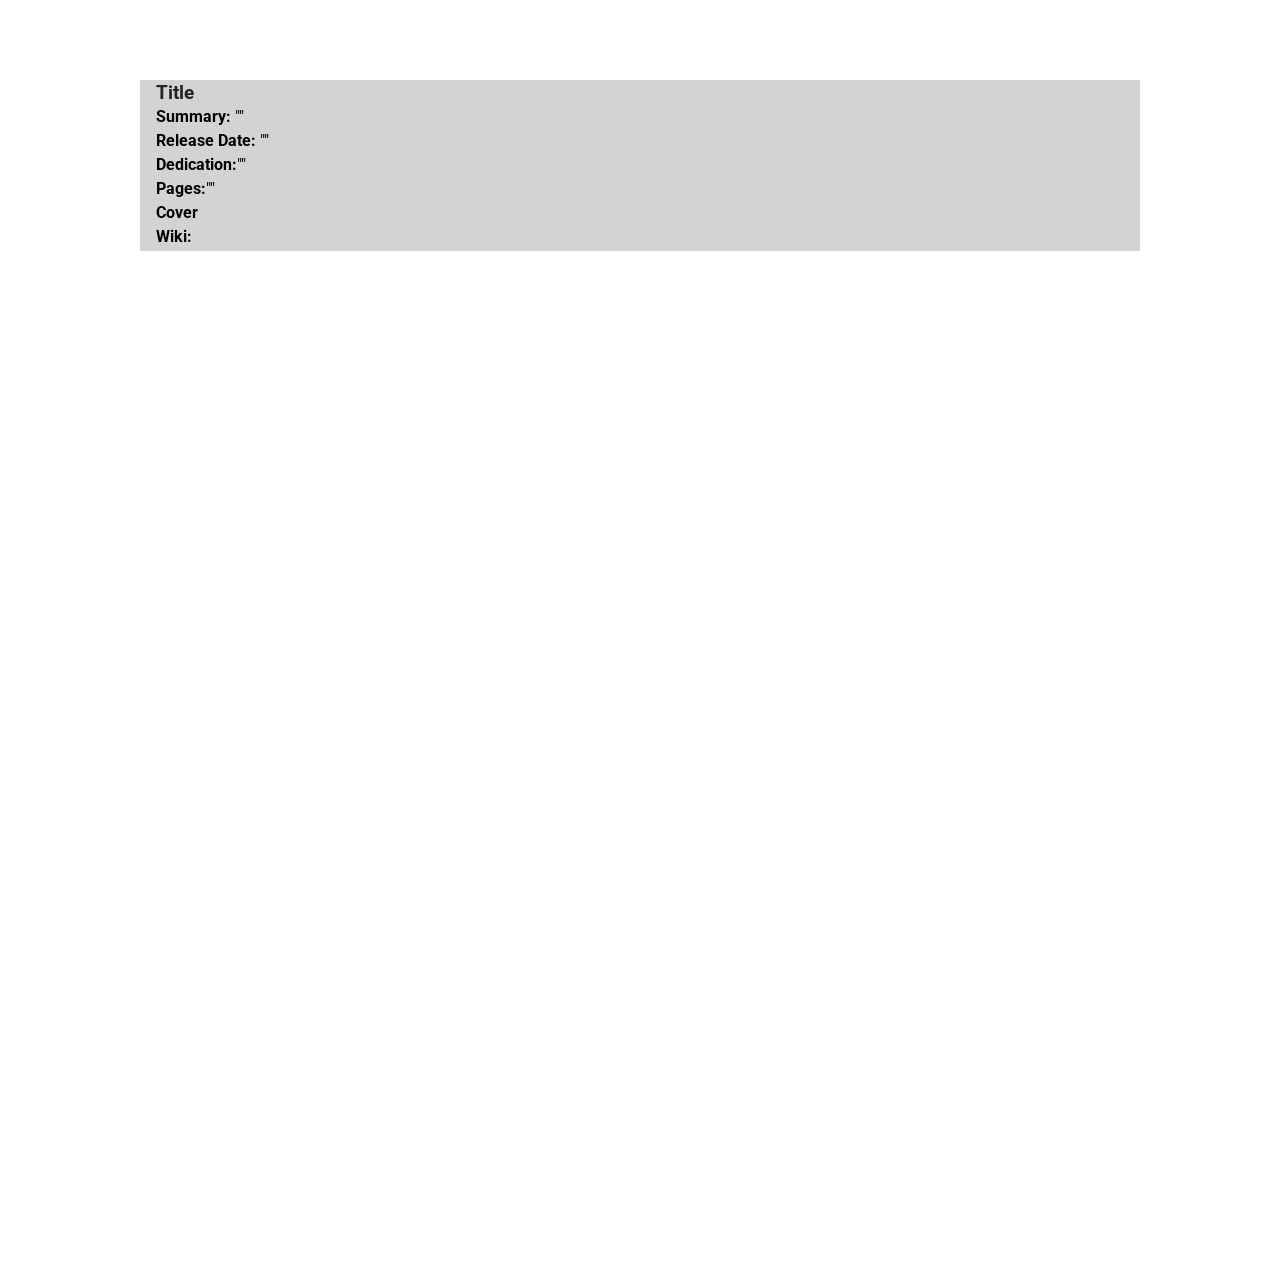
==== index.html @ 7311432a "starting w new api" ====
<!DOCTYPE html>
<html lang="en">
<head>
    <meta charset="UTF-8">
    <meta http-equiv="X-UA-Compatible" content="IE=edge">
    <meta name="viewport" content="width=device-width, initial-scale=1.0">
    <title>harrypotterwrld</title>
    <link rel="stylesheet" href="index.css">
</head>
<body>
    <div class="container">
        <div class="row">
            <div class="book-list">
                <div class="book">
                    <div class="book-card">
                        <div class="book-card__container">
                            <h3>Title</h3>
                            <div class="book-img">
                                <a href="https://website.website"></a>
                            </div>
                            <p><b>Summary: </b>""</p>
                            <p><b>Release Date: </b>""</p>
                            <p><b>Dedication:</b>""</p>
                            <p><b>Pages:</b>""</p>
                            <p><b>Cover</b><a href="https://website.website.com"></a></p>
                            <p><b>Wiki:</b></p>
                        </div>
                    </div>
                </div>
            </div>
        </div>
    </div>


</body>
<script src="index.js"></script>
</html>
---- index.css ----
@import url("https://fonts.googleapis.com/css2?family=Roboto:ital,wght@0,300;0,400;0,500;0,700;1,400;1,500;1,700&display=swap");

* {
    font-family: 'Roboto', sans-serif;
    padding: 0;
    margin: 0;
    box-sizing: border-box;
}

html {
    scroll-behavior: smooth;
}

p {
    line-height: 1.5;
}

.row {
    width: 100%;
    max-width: 1200px;
    margin: 0 auto;
}

img {
    width: 100%;
    height: 100%;
}

.container {
    max-width: 1000px;
    width: 100vw;
    margin: 0 auto;
    padding: 80px 0;
}

body {
    min-height: 100vw;
    overflow-x: hidden;
}




h1, h2, h3, h4, h5, h6, span {
    color: #242424;
    /* text-align: center; */
    line-height: 1.25;
}



/*                     */
.book-card {
    padding: 2px 16px;
    border-radius: 1px black;
    background-color: lightgrey;

}
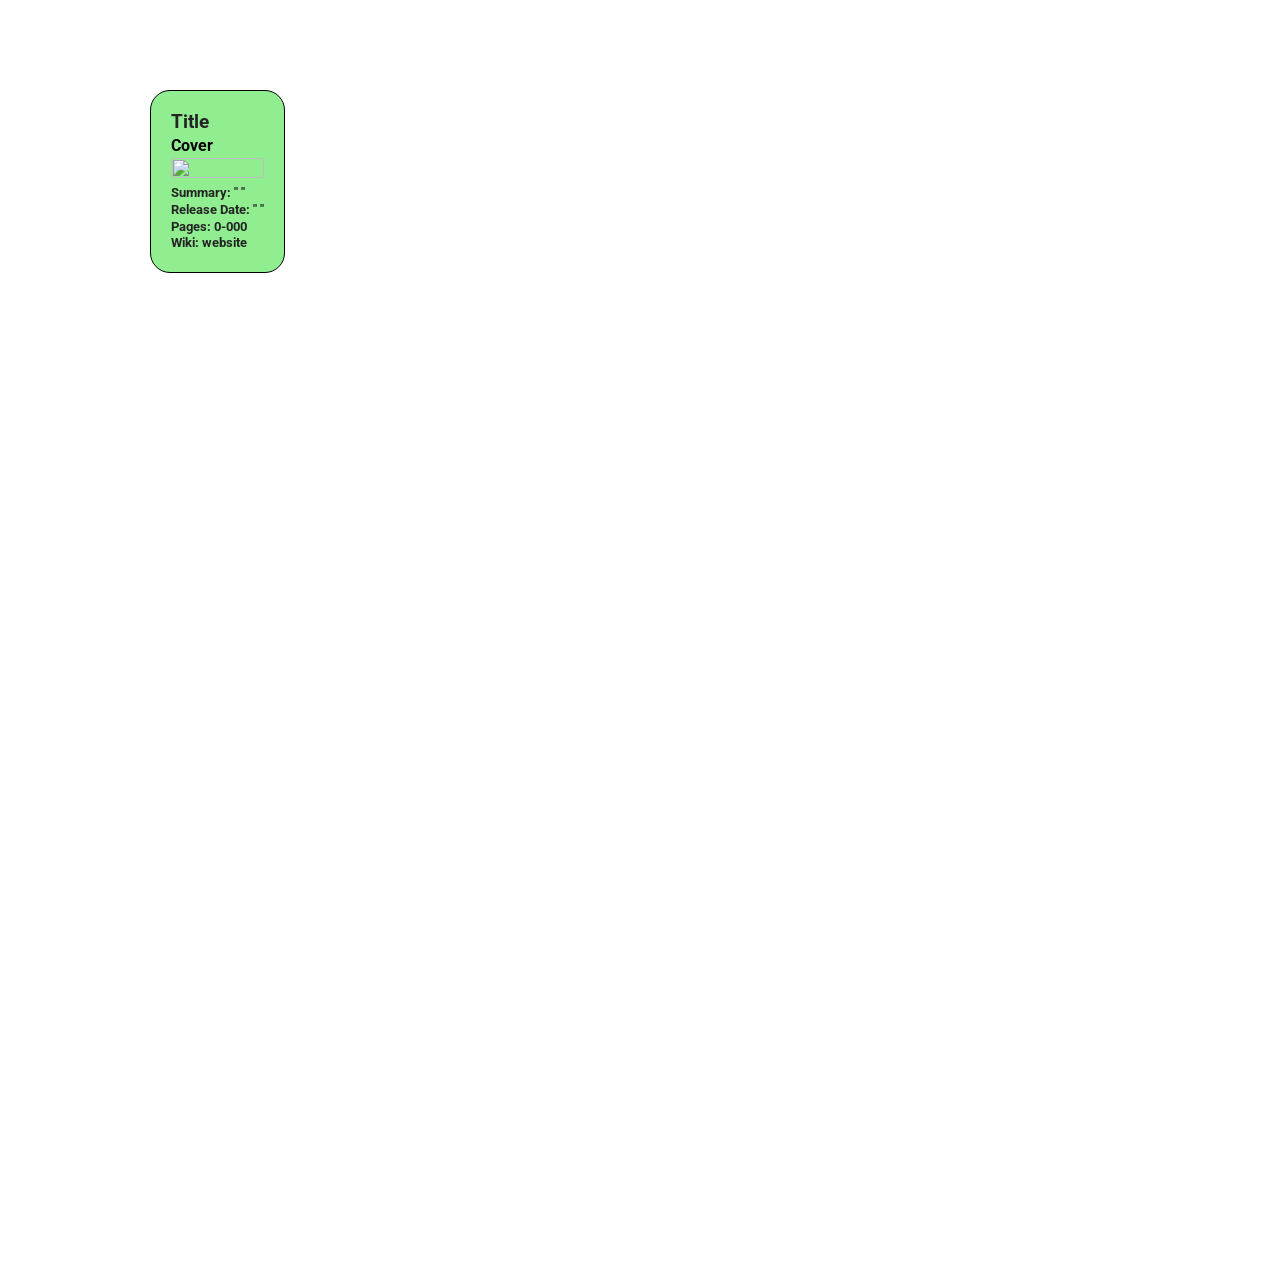
==== commit 5d8ac09f: "update, trying to adjust css" ====
--- a/index.html
+++ b/index.html
@@ -1,5 +1,6 @@
 <!DOCTYPE html>
 <html lang="en">
+
 <head>
     <meta charset="UTF-8">
     <meta http-equiv="X-UA-Compatible" content="IE=edge">
@@ -7,6 +8,7 @@
     <title>harrypotterwrld</title>
     <link rel="stylesheet" href="index.css">
 </head>
+
 <body>
     <div class="container">
         <div class="row">
@@ -15,15 +17,11 @@
                     <div class="book-card">
                         <div class="book-card__container">
                             <h3>Title</h3>
-                            <div class="book-img">
-                                <a href="https://website.website"></a>
-                            </div>
-                            <p><b>Summary: </b>""</p>
-                            <p><b>Release Date: </b>""</p>
-                            <p><b>Dedication:</b>""</p>
-                            <p><b>Pages:</b>""</p>
-                            <p><b>Cover</b><a href="https://website.website.com"></a></p>
-                            <p><b>Wiki:</b></p>
+                            <p><b>Cover</b><img src="https://website.website" alt=""></a></p>
+                            <h5><b>Summary: </b>" "</h5>
+                            <h5><b>Release Date: </b>" "</h5>
+                            <h5><b>Pages: </b>0-000</h5>
+                            <h5><b>Wiki: </b><a href="https://website.website" target="_blank"></a>website</h5>
                         </div>
                     </div>
                 </div>
@@ -34,4 +32,5 @@
 
 </body>
 <script src="index.js"></script>
+
 </html>
--- a/index.css
+++ b/index.css
@@ -15,6 +15,12 @@
     line-height: 1.5;
 }
 
+.container {
+    max-width: 1000px;
+    width: 100vw;
+    margin: 0 auto;
+    padding: 80px 0px;
+}
 .row {
     width: 100%;
     max-width: 1200px;
@@ -26,20 +32,11 @@
     height: 100%;
 }
 
-.container {
-    max-width: 1000px;
-    width: 100vw;
-    margin: 0 auto;
-    padding: 80px 0;
-}
 
 body {
     min-height: 100vw;
     overflow-x: hidden;
 }
-
-
-
 
 h1, h2, h3, h4, h5, h6, span {
     color: #242424;
@@ -49,10 +46,20 @@
 
 
 
-/*                     */
+/*         BOOK INFO BUBBLES            */
+
+.book-list {
+    display: flex;
+    flex-wrap: wrap;
+    justify-content: space-between;
+}
+
 .book-card {
-    padding: 2px 16px;
-    border-radius: 1px black;
-    background-color: lightgrey;
-
+    padding: 20px;
+    background-color: lightgreen;
+    border-radius: 20px;
+    border-color: black;
+    border: 1px solid;
+    max-width: 300px;
+    margin: 10px;
 }
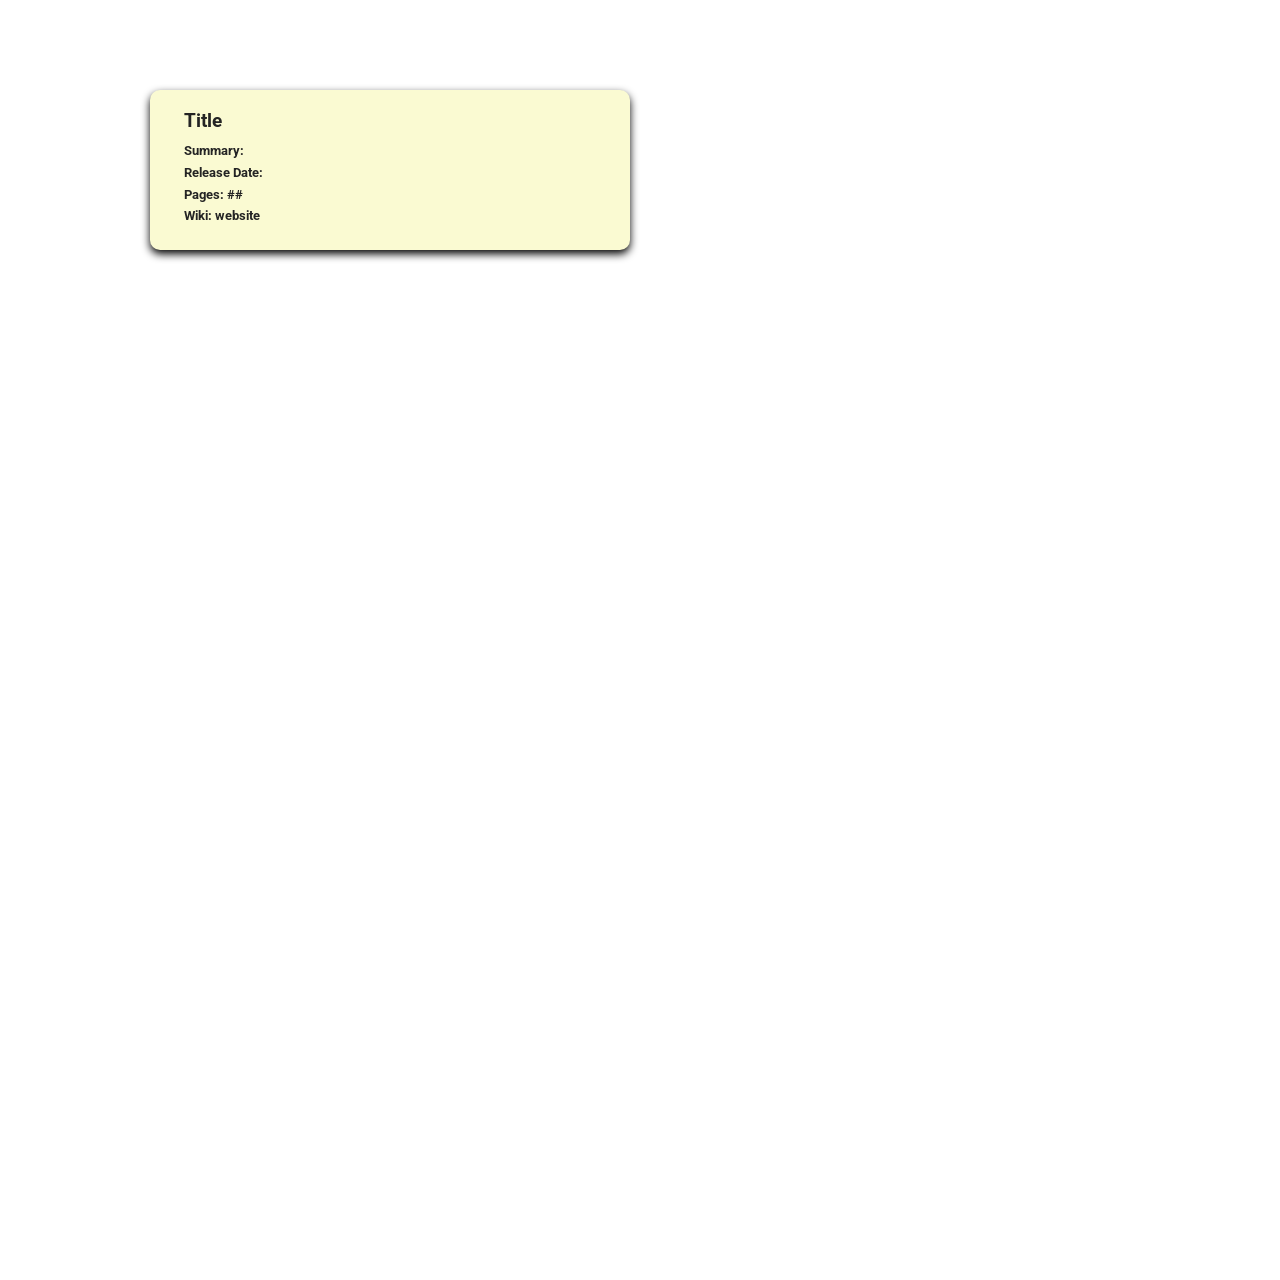
==== commit 9de92b5a: "created function for books, now working on rerouting index.html to another .html(maybe books.html if" ====
--- a/index.html
+++ b/index.html
@@ -5,8 +5,8 @@
     <meta charset="UTF-8">
     <meta http-equiv="X-UA-Compatible" content="IE=edge">
     <meta name="viewport" content="width=device-width, initial-scale=1.0">
+    <link rel="stylesheet" href="index.css">
     <title>harrypotterwrld</title>
-    <link rel="stylesheet" href="index.css">
 </head>
 
 <body>
@@ -17,11 +17,10 @@
                     <div class="book-card">
                         <div class="book-card__container">
                             <h3>Title</h3>
-                            <p><b>Cover</b><img src="https://website.website" alt=""></a></p>
-                            <h5><b>Summary: </b>" "</h5>
-                            <h5><b>Release Date: </b>" "</h5>
-                            <h5><b>Pages: </b>0-000</h5>
-                            <h5><b>Wiki: </b><a href="https://website.website" target="_blank"></a>website</h5>
+                            <h5><b>Summary: </b></h5>
+                            <h5><b>Release Date: </b></h5>
+                            <h5><b>Pages: </b>##</h5>
+                            <h5><b>Wiki: </b><a href=" " target="_blank"></a>website</h5>
                         </div>
                     </div>
                 </div>
--- a/index.css
+++ b/index.css
@@ -44,22 +44,45 @@
     line-height: 1.25;
 }
 
+h3 {
+    padding-bottom: 10px;
+}
+
+h5 {
+    padding-bottom: 5px;
+}
 
 
 /*         BOOK INFO BUBBLES            */
 
+
+
 .book-list {
     display: flex;
     flex-wrap: wrap;
-    justify-content: space-between;
+    width: auto;
+}
+
+.book {
+    width: 50%;
 }
 
 .book-card {
-    padding: 20px;
-    background-color: lightgreen;
-    border-radius: 20px;
-    border-color: black;
-    border: 1px solid;
-    max-width: 300px;
+    padding: 18px;
     margin: 10px;
-}+    background-color: lightgoldenrodyellow;
+    box-shadow: 0 4px 8px 0;
+    transition: 0.3s;
+    cursor: pointer;
+    border-radius: 10px;
+}
+
+.book-card:hover {
+    box-shadow: 0 8px 16px 0 rgba(0,0,0,0,0, 0.2);
+}
+
+.book-card__container {
+    padding: 2px 16px;
+}
+
+
